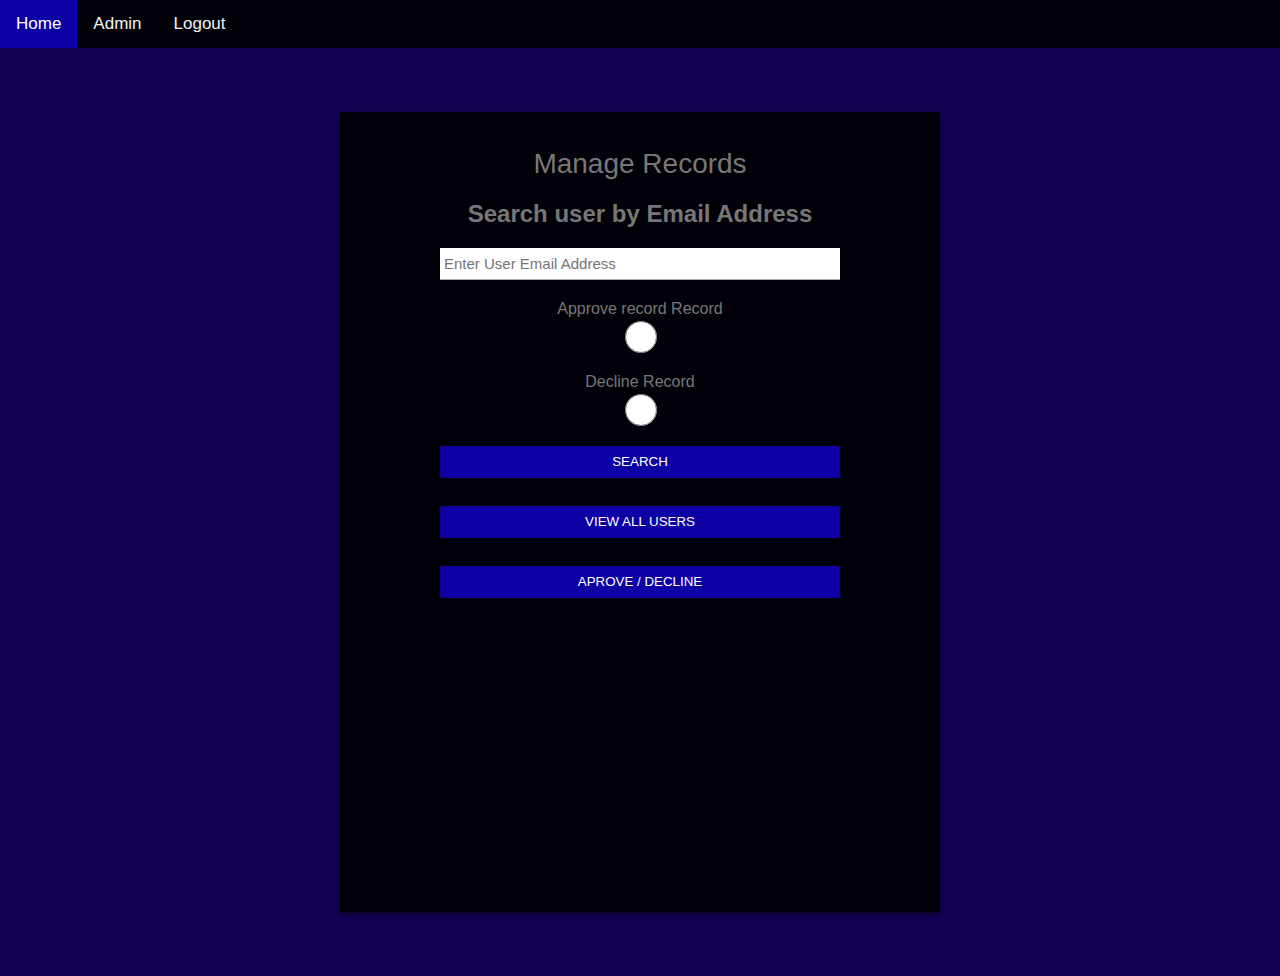
==== UI/admin-area.html @ 0fa07bc9 "[starts # 162147164] added admin area page" ====
<!DOCTYPE html>
<!--[if lt IE 7]>      <html class="no-js lt-ie9 lt-ie8 lt-ie7"> <![endif]-->
<!--[if IE 7]>         <html class="no-js lt-ie9 lt-ie8"> <![endif]-->
<!--[if IE 8]>         <html class="no-js lt-ie9"> <![endif]-->
<!--[if gt IE 8]><!-->
<html class="no-js">
<!--<![endif]-->

<head>
    <meta charset="utf-8">
    <meta http-equiv="X-UA-Compatible" content="IE=edge">
    <title>IRepoter|Home</title>
    <meta name="description" content="">
    <meta name="viewport" content="width=device-width, initial-scale=1">
    <link rel="stylesheet" type="text/css" href="css/style-admin.css">

</head>

<body>
    <div class="topnav">
        <a class="active" href="#home">Home</a>
        <a href="#">Admin</a>
        <a href="#">Logout</a>
    </div>
    <div id="record-box">
        <center>
            <br>
            <br>
            <h1>Manage Records</h1>
            <form action="">
                <h2> Search user by Email Address</h2>
                <input type="email" name="" id="" placeholder="Enter User Email Address">


                <label>Approve record Record
                    <input type="radio" name="record" id="">
                </label>
                <label>Decline Record
                    <input type="radio" name="record" id="">
                </label>
                <input type="submit" value="Search">

                <input type="submit" value="View All Users">


                <input type="submit" value="Aprove / Decline">
            </form>
        </center>

    </div>

    </div>
    <!--[if lt IE 7]>
            <p class="browsehappy">You are using an <strong>outdated</strong> browser. Please <a href="#">upgrade your browser</a> to improve your experience.</p>
        <![endif]-->

    <script src="" async defer></script>
</body>

</html>
---- UI/css/style-admin.css ----
body
{
    margin: 0;
    padding: 0;
    background: #140152;
    font-size: 16px;
    color: #777;
    font-family: sans-serif;
    font-weight: 300;
}

.topnav {
    background-color: #02010A;
    overflow: hidden;
}


.topnav a {
    float: left;
    color: #f2f2f2;
    text-align: center;
    padding: 14px 16px;
    text-decoration: none;
    font-size: 17px;
}


.topnav a:hover {
    background-color: #ddd;
    color: black;
}


.topnav a.active {
    background-color: #0D00A4;
    color: white;
}
#record-box
{
    position: relative;
    margin: 5% auto;
    height: 800px;
    width: 600px;
    background: #02010A;
    box-shadow: 0 2px 4px rgba(0, 0, 0, 0.6);
}

h1
{
    margin: 0 0 20px 0;
    font-weight: 300;
    font-size: 28px;
}

input[type="text"],
input[type="date"],
input[type="email"],
input[type="radio"],
input[type="file"]

{
    display: block;
    box-sizing: border-box;
    margin-bottom: 20px;
    padding: 4px;
    width: 400px;
    height: 32px;
    border: none;
    outline: none;
    border-bottom: 1px solid #aaa;
    font-family: sans-serif;
    font-weight: 400;
    font-size: 15px;
    transition: 0.2s ease;
}

input[type="submit"]
{
    margin-bottom: 28px;
    width: 400px;
    height: 32px;
    background: #0D00A4;
    border: none;
    border-radius: 2px;
    color: #fff;
    font-family: sans-serif;
    font-weight: 500;
    text-transform: uppercase;
    transition: 0.2s ease;
    cursor: pointer;
    
}

input[type="submit"]:hover,
input[type="submit"]:focus
{
    background: #ff5722;
    transition: 0.2s ease;
}
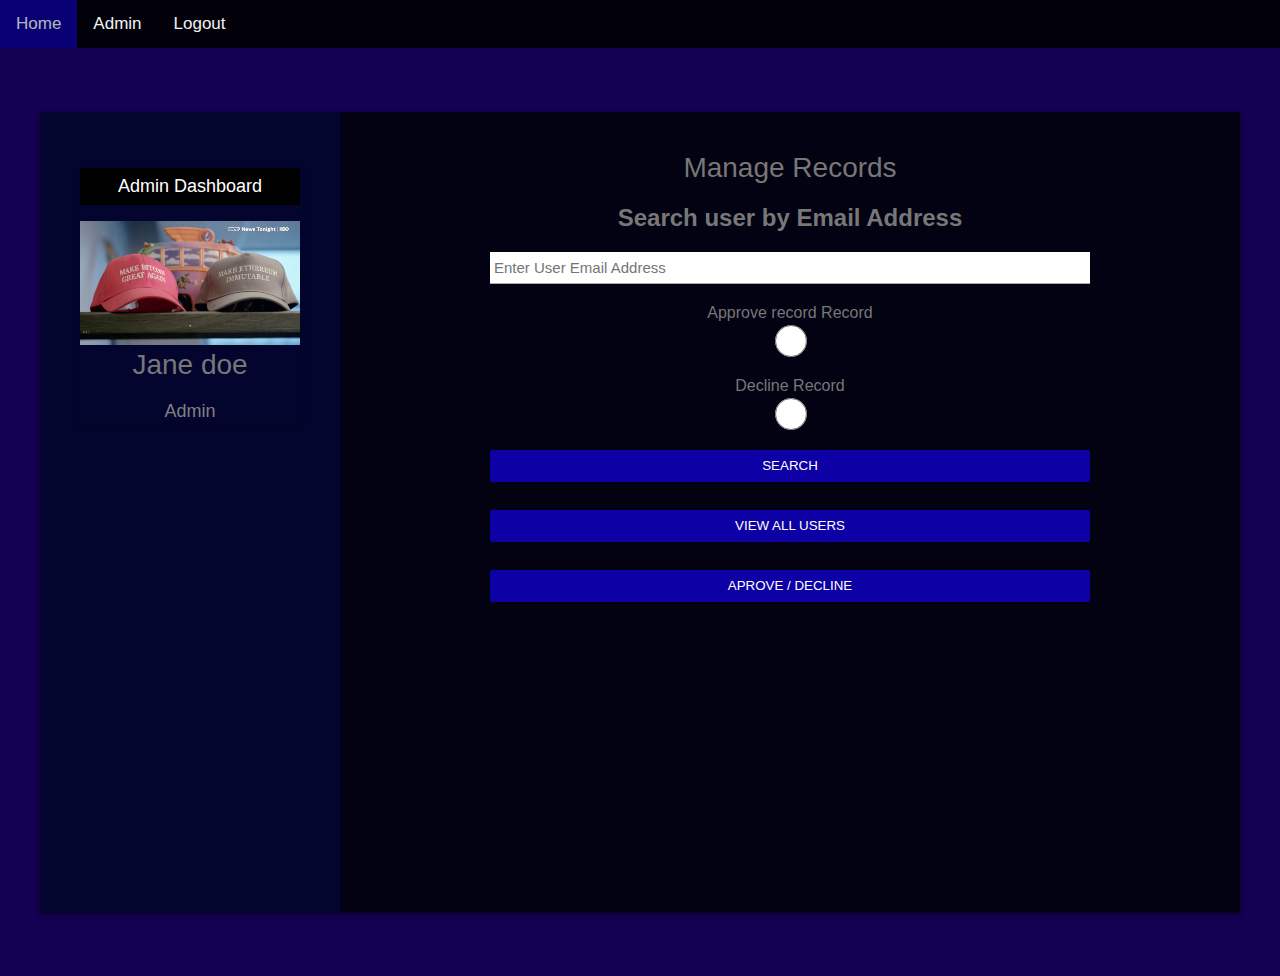
==== commit ecaccc45: "[finishes#162146071]fixed broke ui" ====
--- a/UI/admin-area.html
+++ b/UI/admin-area.html
@@ -18,38 +18,49 @@
 
 <body>
     <div class="topnav">
-        <a class="active" href="#home">Home</a>
+        <a class="active" href="index.html">Home</a>
         <a href="#">Admin</a>
         <a href="#">Logout</a>
     </div>
-    <div id="record-box">
-        <center>
-            <br>
-            <br>
-            <h1>Manage Records</h1>
-            <form action="">
-                <h2> Search user by Email Address</h2>
-                <input type="email" name="" id="" placeholder="Enter User Email Address">
+    <div id="box">
+        <div class="left-box">
+            <div class="card">
+                <p><button>Admin Dashboard</button></p>
+                <img src="images/img.jpg" alt="profile picture" style="width:100%">
+                <h1>Jane doe</h1>
+                <p class="title">Admin</p>
+
+            </div>
+        </div>
+
+        <div class="right-box">
+            <center>
+                <h1>Manage Records</h1>
+                <form action="">
+                    <h2> Search user by Email Address</h2>
+                    <input type="email" name="" id="" placeholder="Enter User Email Address">
 
 
-                <label>Approve record Record
-                    <input type="radio" name="record" id="">
-                </label>
-                <label>Decline Record
-                    <input type="radio" name="record" id="">
-                </label>
-                <input type="submit" value="Search">
+                    <label>Approve record Record
+                        <input type="radio" name="record" id="">
+                    </label>
+                    <label>Decline Record
+                        <input type="radio" name="record" id="">
+                    </label>
+                    <input type="submit" value="Search">
 
-                <input type="submit" value="View All Users">
+                    <input type="submit" value="View All Users">
 
 
-                <input type="submit" value="Aprove / Decline">
-            </form>
-        </center>
+                    <input type="submit" value="Aprove / Decline">
+                </form>
+
+            </center>
+        </div>
 
     </div>
+    </div>
 
-    </div>
     <!--[if lt IE 7]>
             <p class="browsehappy">You are using an <strong>outdated</strong> browser. Please <a href="#">upgrade your browser</a> to improve your experience.</p>
         <![endif]-->
--- a/UI/css/style-admin.css
+++ b/UI/css/style-admin.css
@@ -35,15 +35,6 @@
     background-color: #0D00A4;
     color: white;
 }
-#record-box
-{
-    position: relative;
-    margin: 5% auto;
-    height: 800px;
-    width: 600px;
-    background: #02010A;
-    box-shadow: 0 2px 4px rgba(0, 0, 0, 0.6);
-}
 
 h1
 {
@@ -63,7 +54,7 @@
     box-sizing: border-box;
     margin-bottom: 20px;
     padding: 4px;
-    width: 400px;
+    width: 600px;
     height: 32px;
     border: none;
     outline: none;
@@ -77,7 +68,7 @@
 input[type="submit"]
 {
     margin-bottom: 28px;
-    width: 400px;
+    width: 600px;
     height: 32px;
     background: #0D00A4;
     border: none;
@@ -97,3 +88,79 @@
     background: #ff5722;
     transition: 0.2s ease;
 }
+.card {
+    box-shadow: 0 4px 8px 0 rgba(0, 0, 0, 0.2);
+    max-width: 500px;
+    margin: auto;
+    text-align: center;
+}
+
+.title {
+    color: grey;
+    font-size: 18px;
+}
+
+button {
+    border: none;
+    outline: 0;
+    display: inline-block;
+    padding: 8px;
+    color: white;
+    background-color: #000;
+    text-align: center;
+    cursor: pointer;
+    width: 100%;
+    font-size: 18px;
+}
+
+a {
+    text-decoration: none;
+    font-size: 22px;
+    color: black;
+}
+
+button:hover, a:hover {
+    opacity: 0.7;
+}
+#box
+{
+    position: relative;
+    margin: 5% auto;
+    height: 800px;
+    width: 1200px;
+    background: #04052E;
+    box-shadow: 0 2px 4px rgba(0, 0, 0, 0.6);
+}
+
+.left-box
+{
+    position: relative;
+    top: 0;
+    left: 0;
+    box-sizing: border-box;
+    padding: 40px;
+    width: 300px;
+    height: 800px;    
+}
+.right-box
+{
+    position: absolute;
+    top: 0;
+    right: 0;
+    box-sizing: border-box;
+    padding: 40px;
+    width: 900px;
+    height: 800px;
+    background: rgb(2, 2, 19);
+}
+table {
+    border-collapse: collapse;
+    width: 100%;
+}
+
+th, td {
+    text-align: left;
+    padding: 8px;
+}
+
+tr:nth-child(even){background-color: #f2f2f2}
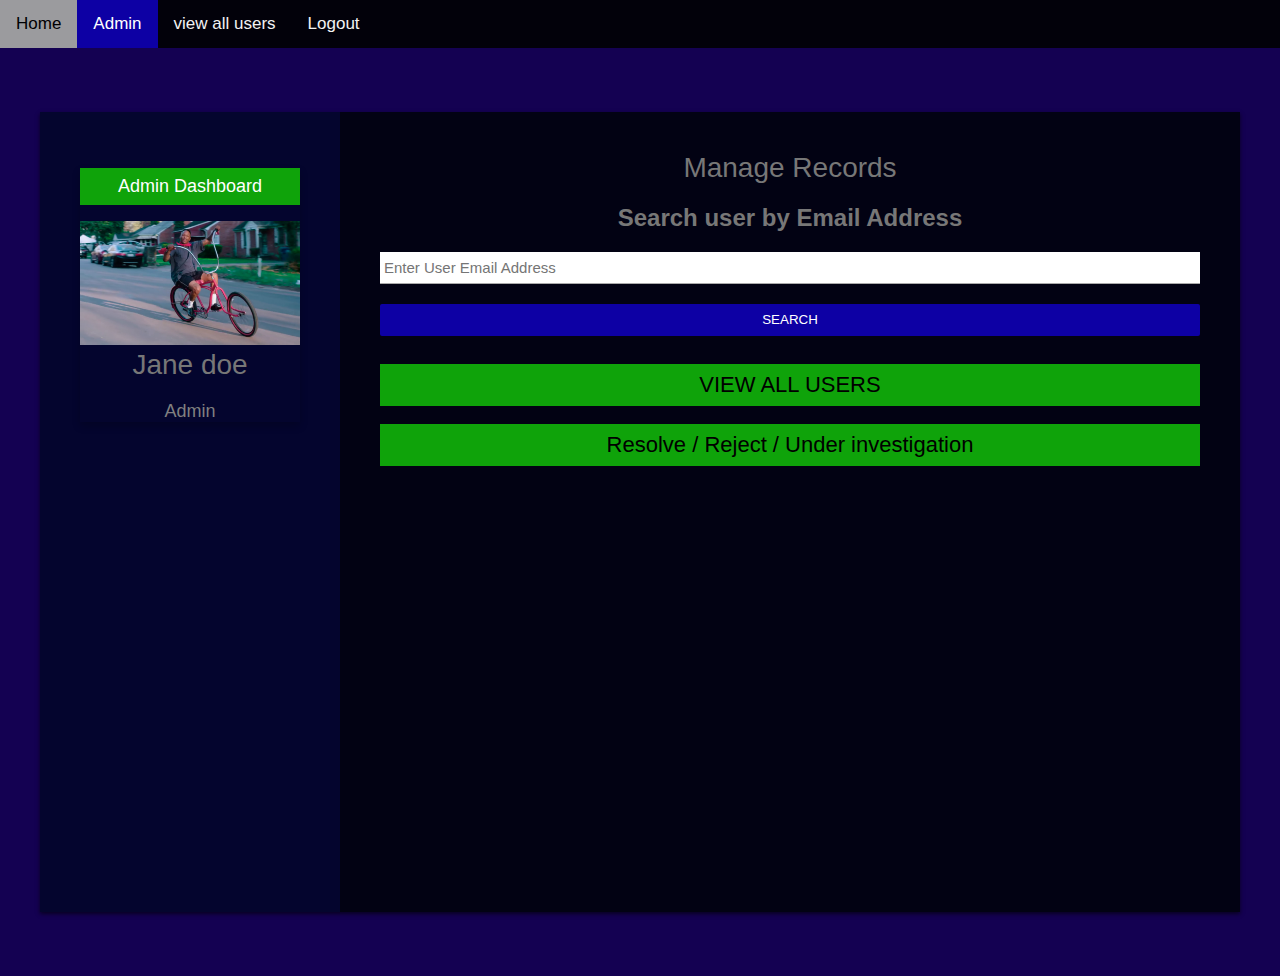
==== commit 84243bb4: "[starts #162190292]added view records pages and updated url links" ====
--- a/UI/admin-area.html
+++ b/UI/admin-area.html
@@ -18,15 +18,16 @@
 
 <body>
     <div class="topnav">
-        <a class="active" href="index.html">Home</a>
-        <a href="#">Admin</a>
-        <a href="#">Logout</a>
+        <a href="index.html">Home</a>
+        <a class="active" href="admin-area.html">Admin</a>
+        <a href="view-all-users.html">view all users</a>
+        <a href="index.html">Logout</a>
     </div>
     <div id="box">
         <div class="left-box">
             <div class="card">
                 <p><button>Admin Dashboard</button></p>
-                <img src="images/img.jpg" alt="profile picture" style="width:100%">
+                <img src="images/img2.jpg" alt="profile picture" style="width:100%">
                 <h1>Jane doe</h1>
                 <p class="title">Admin</p>
 
@@ -40,19 +41,13 @@
                     <h2> Search user by Email Address</h2>
                     <input type="email" name="" id="" placeholder="Enter User Email Address">
 
-
-                    <label>Approve record Record
-                        <input type="radio" name="record" id="">
-                    </label>
-                    <label>Decline Record
-                        <input type="radio" name="record" id="">
-                    </label>
                     <input type="submit" value="Search">
 
-                    <input type="submit" value="View All Users">
+                    <button><a href="view-all-users.html">VIEW ALL USERS</a></button>
+                    <br>
+                    <br>
+                    <button><a href="view-all-users.html">Resolve / Reject / Under investigation</a></button>
 
-
-                    <input type="submit" value="Aprove / Decline">
                 </form>
 
             </center>
--- a/UI/css/style-admin.css
+++ b/UI/css/style-admin.css
@@ -54,7 +54,7 @@
     box-sizing: border-box;
     margin-bottom: 20px;
     padding: 4px;
-    width: 600px;
+    width: 100%;
     height: 32px;
     border: none;
     outline: none;
@@ -68,7 +68,7 @@
 input[type="submit"]
 {
     margin-bottom: 28px;
-    width: 600px;
+    width: 100%;
     height: 32px;
     background: #0D00A4;
     border: none;
@@ -106,7 +106,7 @@
     display: inline-block;
     padding: 8px;
     color: white;
-    background-color: #000;
+    background-color: rgb(15, 163, 10);
     text-align: center;
     cursor: pointer;
     width: 100%;
